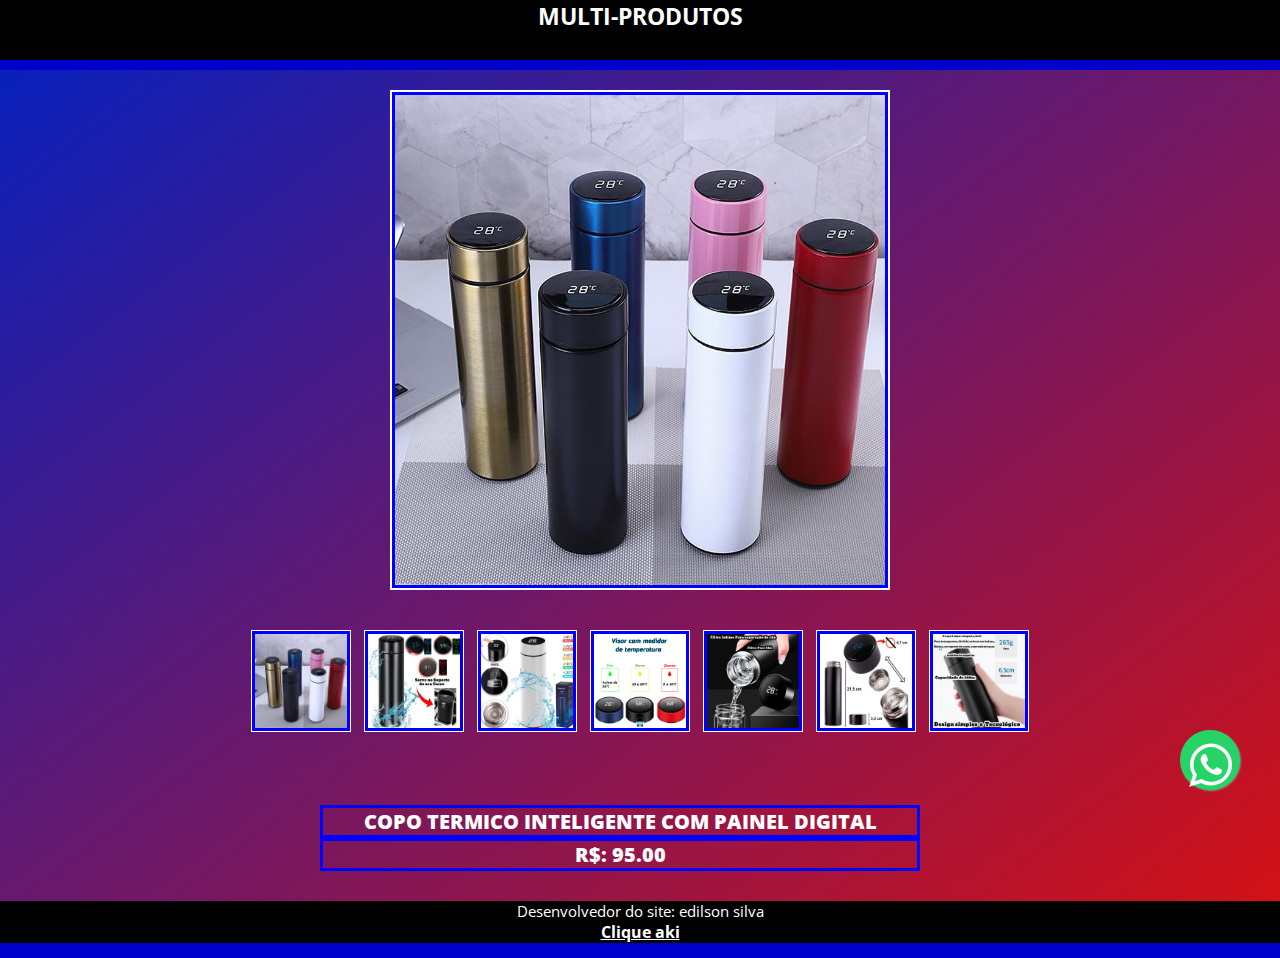
==== index.html @ 2e5caf2c "Add files via upload" ====
<!doctype html>
<html>
<head>









<link rel="stylesheet" href="https://cdnjs.cloudflare.com/ajax/libs/font-awesome/6.1.1/css/all.min.css">
    <title>Multi-Produtos</title>
    <link rel="stylesheet" href="css/font-awesome.min.css">
    <link href="https://fonts.googleapis.com/css?family=Open+Sans:300,400,700" rel="stylesheet">
    <link href="css/style.css" rel="stylesheet"/>
    <meta name="viewport" content="width=device-width,initial-scale=1.0">
    <meta name="keywordes" content="palavras-chaves,do,meu,site">
 <meta name="description" content="Produtos de qualidades"> 
     <meta charset="utf-8"/>
</head>
<body>

   

   <header>
        <div class="center">
        <div class="logo center"><a>Multi-Produtos</a>

        </div><!--logo   o codigo  ><a href="/"> deixa a logomarca como link-->




           <div class="clear"></div><!--limpa toda flutuaçao e nao ter problema de espaçamento-->
        </div><!--center-->
    </header>






<a class="whatsapp-link" href="https://wa.me/5594996681028?text=Ola++quero+fazer+um+pedido!+" target="_blank">
        <i class="fa fa-whatsapp"></i>
    </a>

   



</head>
<body>








<div class="container">
	<figure>
		<img class="container-fotos1" id="mainImg" src="images/copo1.jpg">
	</figure>



	<ul>
		<li><img class="container-fotos" id="thumb1" src="images/copo1.jpg"></li>
		<li><img class="container-fotos" id="thumb2" src="images/copo2.webp"></li>
		<li><img class="container-fotos"id="thumb3" src="images/copo3.webp"></li>
		<li><img class="container-fotos" id="thumb4" src="images/copo4.jpg"></li>
		<li><img class="container-fotos"id="thumb5" src="images/copo5.webp"></li>
		<li><img class="container-fotos"id="thumb6" src="images/copo6.webp"></li>
		<li><img class="container-fotos" id="thumb7" src="images/copo7.webp"></li>
	</ul>

</div>





         

       
       <div class=" w50 left box-caixa">
             
           
              
               <p>COPO TERMICO INTELIGENTE COM PAINEL DIGITAL</p>
               <p>R$: 95.00</p>
        </div><!--box-especialidade-->
       

 <div class="clear"></div><!--limpa toda flutuaçao e nao ter problema de espaçamento-->
        </div><!--center-->
     




<footer>

        <p>Desenvolvedor do site: edilson silva</p>   
       <a class="Saiba-mais" href="https://wa.me/5594996631278?text=Ola++quero+fazer+um+pedido!+" target="_blank">
        <h4>Clique aki</h4>
    </a>

</footer>





<script src="js/custom.js"></script>

<script src="js/jquery.js"></script>
<script src="js/scripts.js"></script>
<script src="js/slider.js"></script>
<script src="js/main.js"></script>



</body>
</html>
---- css/style.css ----
*{
    margin: 0;
    padding: 0;
    box-sizing: border-box;
    font-family: "Open Sans";
    -webkit-box-sizing: border-box;
	-moz-box-sizing: border-box;
	-ms-box-sizing: border-box;
	box-sizing: border-box;
}


html,body{

 
	font-family: arial;
	font-size: 10px;
	margin: 0;
	background: #fff;
	min-height: 100vh;
	background:linear-gradient( to right bottom ,#0020C2 ,  #D91010  );
	background-repeat: no-repeat;
	
	align-items: center;
	justify-content:center;
}

}

input{
    border: 2;
}





.center{
    max-width: 1280px;
    padding:0 2%;
    margin:0 auto;
}

.w33{
    width: 33.3%;
    padding: 0 10px;
}

.w50{
    padding:0 10px;
    width: 50%;
}

.left{
    float: left;
}

.right{
    float: right;
}

.clear{
    clear: both;
}














/******************Estilização do site***************************************/

header{
	text-align: center;
border-bottom: 10px solid #0000CD; /* deixa botão em 3D  e com borda*/
  position: fixed;   /* fixar menu heade no Topo*/
   width: 100%;
   height: 70px;
   z-index: 2;  /* posiçao  em primeiro luga no topo*/
    background: #000000
   
    }



.logo a{
  
    text-decoration: none; /* tira o anderline  barra*/ 
    color: white;
    font-weight: 700;  /* tamanho negrito */
    text-transform: uppercase;
    font-size: 23px;
    left: 20;
    
}


/********************************FOOTER INCIO*******************************************/

footer{
    border-bottom: 15px solid #0000CD; /* deixa botão em 3D  e com borda*/
    background: #000000;
    padding: 0px 0;
}

footer.fixed{
    position: fixed;
    bottom: 0;
    width: 100%;
}

footer p{
    color: white;
    text-align: center;
    font-weight:400;
    font-size: 15px;
}

footer .Saiba-mais{
           color: white;
    text-align: center;
    font-weight:400;
    font-size: 16px;
}



.whatsapp-link {
            position: fixed;
            width: 60px;
            height: 60px;
            bottom: 110px;
            right: 40px;
            background-color: #25d366;
            color: #fff;
            border-radius: 50px;
            text-align: center;
            font-size: 50px;
            box-shadow: 1px 1px 2px #888;
            z-index: 1000;
        }
 
        .fa-whatsapp {
            margin-top: 2px;
        }




.container-fotos1{



     padding: 0%;
     border: 3px solid #0000FF;  /* cor da borta das fotos*/
   cursor: pointer;  /*cursor pra foto*/
    
    }






.container-fotos{

    max-width: 100%;
    width:  176px;  /* largura*/
    height: 100px;
    

     padding: 0%;
     border: 3px solid #0000FF;  /* cor da borta das fotos*/
   cursor: pointer;  /*cursor pra foto*/
    
    }


img:hover{
    border: 10px solid #ff0000;  /* ao colocar cursor em cima da foto as bordas fica vermelha*/
}















.container{
	padding: 40px 0px;
}
figure{
	max-width: 500px;
	margin: 50px auto 40px;
	border:2px solid #fff;
}
figure img{
	max-width: 100%;
	min-width: 100%;
	display: block;
}
ul{
	list-style: none;
	margin: 0;
	text-align: center;
}
ul li{
	margin: 0 5px;
	display: inline-block;
	width: 100px;
	border:1px solid #fff;
	cursor: pointer;
}
ul li img{
	display: block;
}
/********************************CAIXA INICIO***************************************/



section.caixa{  /* <section class="especialidades"> */
    padding: 10px 0px;
    background: #FFF;

    
}



.box-caixa {
    margin:30px 300px;
    padding: 0 20px;  /* espaçamendo dos itens pros lados*/
    flex-direction: column; /* deixa o texto em coluna*/
    
}



.box-caixa p{
	text-align: center;
   
    padding: 0%;  /* tamanho das pordas*/
     border: 3px solid #0000FF;  /* cor da borta das fotos*/
   
    font-size: 20px;
    margin-top: 0px; /* espaçamento da letras*/
    color: #FFF;
    font-weight: 1000; /* fonte com borda negrito */
    
}



/********************************CAIXA FIM***************************************/














@media screen and (max-width: 768px){



    img{
        float: none !important;
        display: block;
        margin:0 auto;
    }




    
    .w50{
        padding:20px;
        width: 50%;
    }

    



@media screen and (max-width: 700px){





.container{
	padding: 40px 0px;
}
figure{
	max-width: 400px;
	margin: 50px auto 40px;
	border:2px solid #fff;
}
figure img{
	max-width: 100%;
	min-width: 100%;
	display: block;
}
ul{
	list-style: none;
	margin: 0;
	text-align: center;
}
ul li{
	margin: 0 5px;
	display: inline-block;
	width: 100px;
	border:1px solid #fff;
	cursor: pointer;
}
ul li img{
	display: block;
}



.container-fotos{

    max-width: 100%;
    width:  100px;  /* largura*/
    height: 80px;

    

     padding: 0%;
     border: 3px solid #0000FF;  /* cor da borta das fotos*/
   cursor: pointer;  /*cursor pra foto*/
    
    }


img:hover{
    border: 10px solid #ff0000;  /* ao colocar cursor em cima da foto as bordas fica vermelha*/
}









section.caixa{  /* <section class="especialidades"> */
    padding: 10px 0px;
    background: #FFF;

    
}



.box-caixa {
    margin:30px 100px;
    padding: 0 20px;  /* espaçamendo dos itens pros lados*/
    flex-direction: column; /* deixa o texto em coluna*/
    
}



.box-caixa p{
	text-align: center;
   
    padding: 0%;  /* tamanho das pordas*/
     border: 3px solid #0000FF;  /* cor da borta das fotos*/
   
    font-size: 12px;
    margin-top: 0px; /* espaçamento da letras*/
    color: #FFF;
    font-weight: 1000; /* fonte com borda negrito */
    
}



/*************************








    

/****************************HEADER*******************************/





   

footer{
    border-bottom: 80px solid #0000CD; /* deixa botão em 3D  e com borda*/
    background: #000000;
    padding: 0px 0;
}

footer.fixed{
    position: fixed;
    bottom: 0;
    width: 100%;
}

footer p{
    color: white;
    text-align: center;
    font-weight:400;
    font-size: 16px;

}

    footer .Saiba-mais{
           color: white;
    text-align: center;
    font-weight:400;
    font-size: 16px;
}
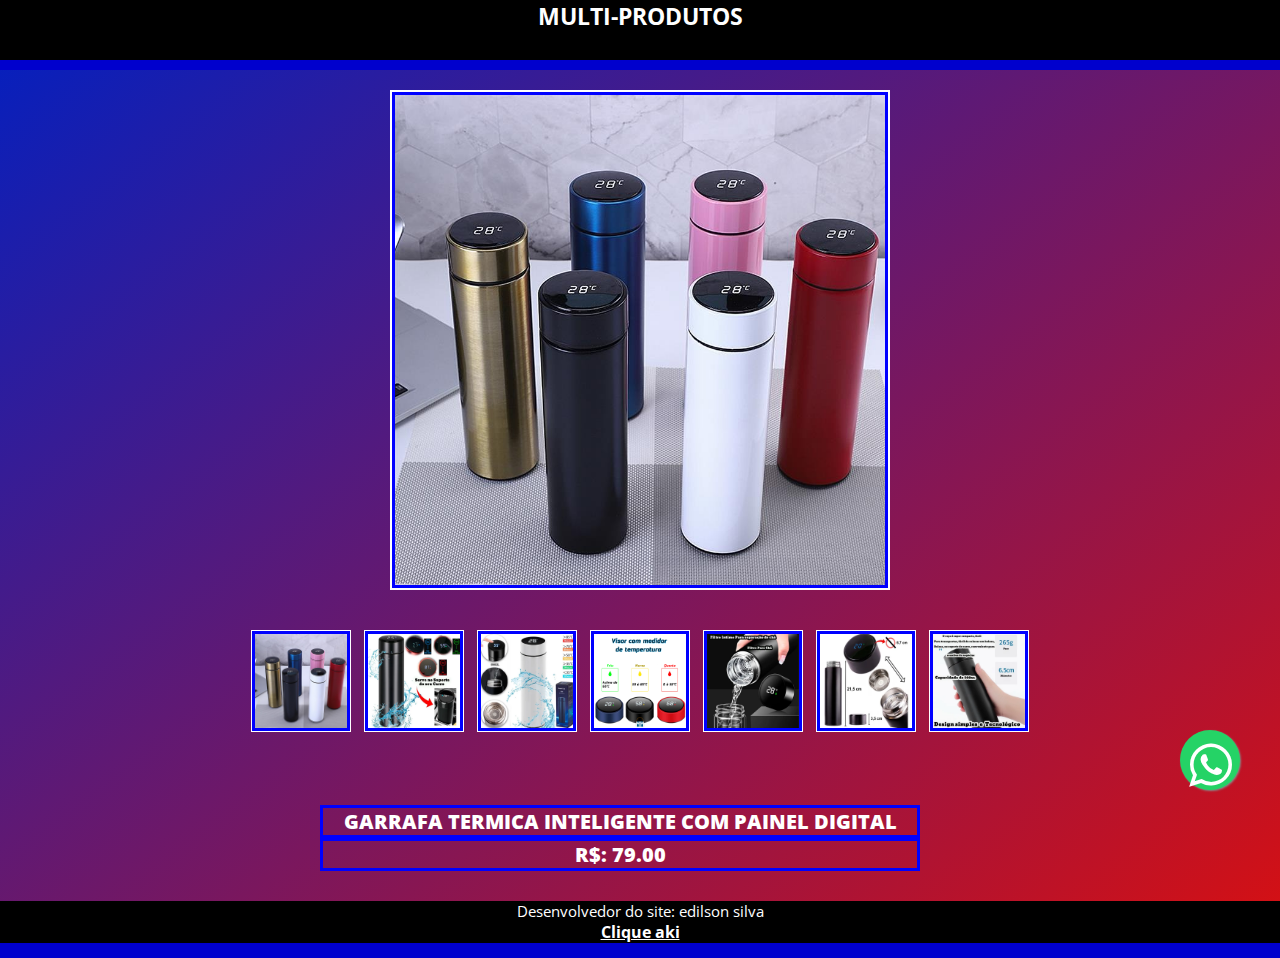
==== commit c9a0d4d4: "Add files via upload" ====
--- a/index.html
+++ b/index.html
@@ -42,7 +42,7 @@
 
 
 
-<a class="whatsapp-link" href="https://wa.me/5594996681028?text=Ola++quero+fazer+um+pedido!+" target="_blank">
+<a class="whatsapp-link" href="https://wa.me/5594996631278?text=Ola++quero+fazer+um+pedido!+" target="_blank">
         <i class="fa fa-whatsapp"></i>
     </a>
 
@@ -90,8 +90,8 @@
              
            
               
-               <p>COPO TERMICO INTELIGENTE COM PAINEL DIGITAL</p>
-               <p>R$: 95.00</p>
+               <p>GARRAFA TERMICA INTELIGENTE COM PAINEL DIGITAL</p>
+               <p>R$: 79.00</p>
         </div><!--box-especialidade-->
        
 
--- a/css/style.css
+++ b/css/style.css
@@ -148,7 +148,7 @@
             z-index: 1000;
         }
  
-        .fa-whatsapp {
+        .fa fa-whatsapp {
             margin-top: 2px;
         }
 
@@ -282,6 +282,7 @@
 
 
 
+
 @media screen and (max-width: 768px){
 
 
@@ -379,8 +380,8 @@
 
 
 .box-caixa {
-    margin:30px 100px;
-    padding: 0 20px;  /* espaçamendo dos itens pros lados*/
+    margin:50px 100px;
+    padding: 0 0px;  /* espaçamendo dos itens pros lados*/
     flex-direction: column; /* deixa o texto em coluna*/
     
 }
@@ -422,7 +423,7 @@
    
 
 footer{
-    border-bottom: 80px solid #0000CD; /* deixa botão em 3D  e com borda*/
+    border-bottom: 10px solid #0000CD; /* deixa botão em 3D  e com borda*/
     background: #000000;
     padding: 0px 0;
 }
